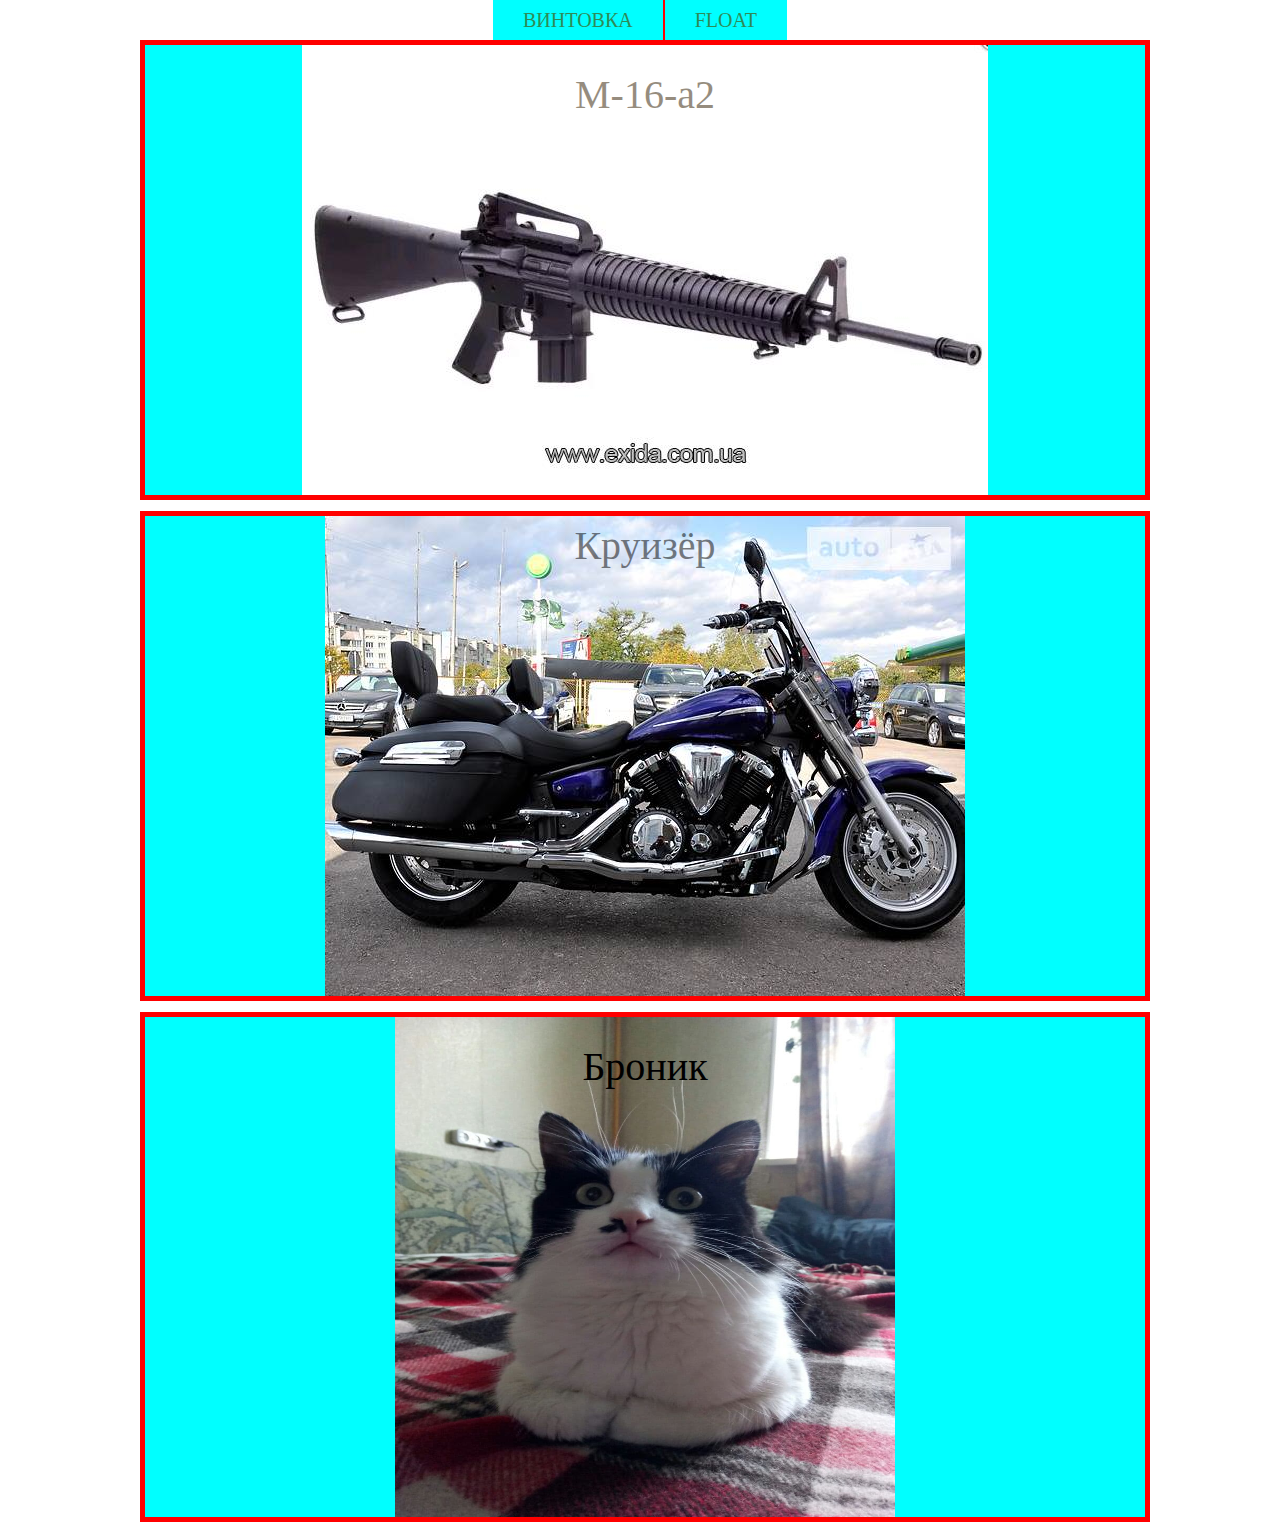
==== position/index.html @ 6215a7ce "menu" ====
<!DOCTYPE html>
<html lang="ru">
<head>
    <meta charset="UTF-8">
    <meta http-equiv="X-UA-Compatible" content="IE=edge">
    <meta name="viewport" content="width=device-width, initial-scale=1.0">
    <title>Красота</title>
    <link rel="stylesheet" href="css/style.css">
</head>
<body>
    <div class="wrapper">
        <div class="menu">
            <ul>
                <li><a href="../м-16/index.html">винтовка</a></li>
                <li><a href="../other/float/index.html">float</a></li>
            </ul>
        </div>
        <div class="border">         
            <div class="img">
                <img class="jpg" src="img/общая2.jpg" alt="M16-a2">
                <p class="text">М-16-а2</p>
            </div>
        </div>
        <div class="border">         
            <div class="img">
                <img class="jpg" src="img/Yamaha_XVS-1300__297136137f.jpg" alt="chopper">
                <p class="text-c">Круизёр</p>
            </div>    
        </div>
        <div class="border">         
            <div class="img">
                <img class="jpg-b" src="img/photo_2019-05-09_20-59-11.jpg" alt="cat">
                <p class="text-b">Броник</p>
            </div>
        </div>    
    </div>   
</body>
</html>
---- position/css/style.css ----
html, body, div, span, applet, object, iframe,
h1, h2, h3, h4, h5, h6, p, blockquote, pre,
a, abbr, acronym, address, big, cite, code,
del, dfn, em, img, ins, kbd, q, s, samp,
small, strike, strong, sub, sup, tt, var,
b, u, i, center,
dl, dt, dd, ol, ul, li,
fieldset, form, label, legend,
table, caption, tbody, tfoot, thead, tr, th, td,
article, aside, canvas, details, embed, 
figure, figcaption, footer, header, hgroup, 
menu, nav, output, ruby, section, summary,
time, mark, audio, video {
	margin: 0;
	padding: 0;
	border: 0;
	font-size: 100%;
	font: inherit;
	vertical-align: baseline;
}
/* HTML5 display-role reset for older browsers */
article, aside, details, figcaption, figure, 
footer, header, hgroup, menu, nav, section {
	display: block;
}
body {
	line-height: 1;
}
ol, ul {
	list-style: none;
}
blockquote, q {
	quotes: none;
}
blockquote:before, blockquote:after,
q:before, q:after {
	content: '';
	content: none;
}
table {
	border-collapse: collapse;
	border-spacing: 0;
}
.wrapper {
    width: 1000px;
    margin: 0 auto;
}
.border {
    width: 1000px;
    font-size: 100px;
    margin: 0 auto;
    border: 5px red solid;
    background-color: aqua;
    display: inline-block;
    line-height: 0;   
}
.img {
    width: 1000px;
    margin: 0 auto;
    font-size: 100px;
    display: inline-block;
}   
.text {
    text-align: center;
    font-size: 40px;
    position: relative;
    z-index: 2;
    display: block;  
    bottom: 400px;  
    opacity: 0.5; 
    color: rgb(48, 27, 0);
}    
.jpg {
    display: block;
    margin: 0 auto;
    position: relative;      
}
.text-c {
    text-align: center;
    font-size: 40px;
    position: relative;
    z-index: 2;
    display: block;  
    bottom: 450px;  
    opacity: 0.5; 
    color: black;    
}
.text-b {
    text-align: center;
    font-size: 40px;
    position: relative;
    z-index: 2;
    display: block;  
    bottom: 450px;  
    color: black;
}
.jpg-b {
    width: 500px;
    height: 500px;
    display: block;
    margin: 0 auto;
    position: relative;      
}
a {
    color: red;
    font-size: 20px;
    line-height: 20px;
    text-align: center;
    display: block;
    margin: 0 auto;
    padding: 10px;
}
ul {
    text-align: center;
    font-size: 0;
}
ul li {
    display: inline-block;
    background: aqua;
    font-size: 10px;
    border-right: red solid 2px;
}
ul li:last-child {
    border: none;
}
ul li:hover {
    background: green; 
    padding: 15px 35px;            
}
a:hover {
    color: red;
}
ul li a {
    text-decoration: none;
    color: seagreen;
    text-transform: uppercase;
    padding: 10px 30px;
    display: block;
}
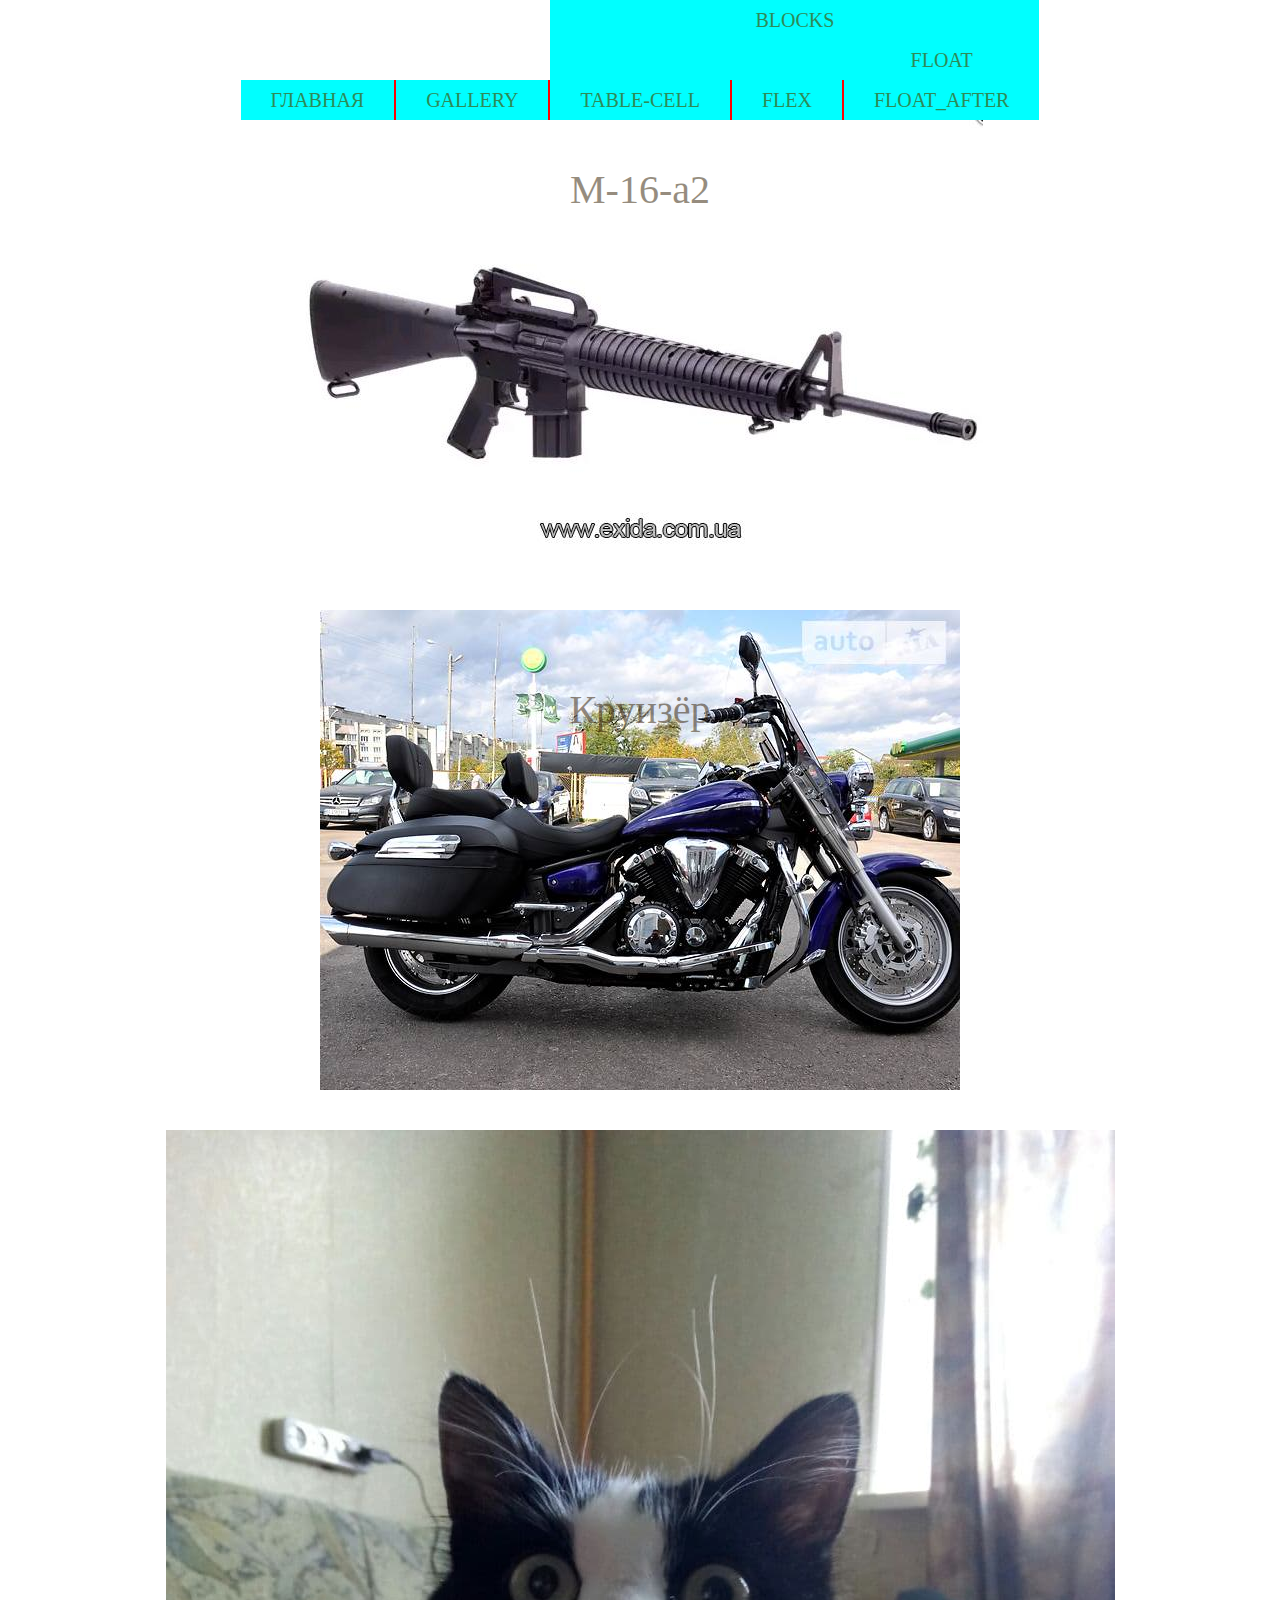
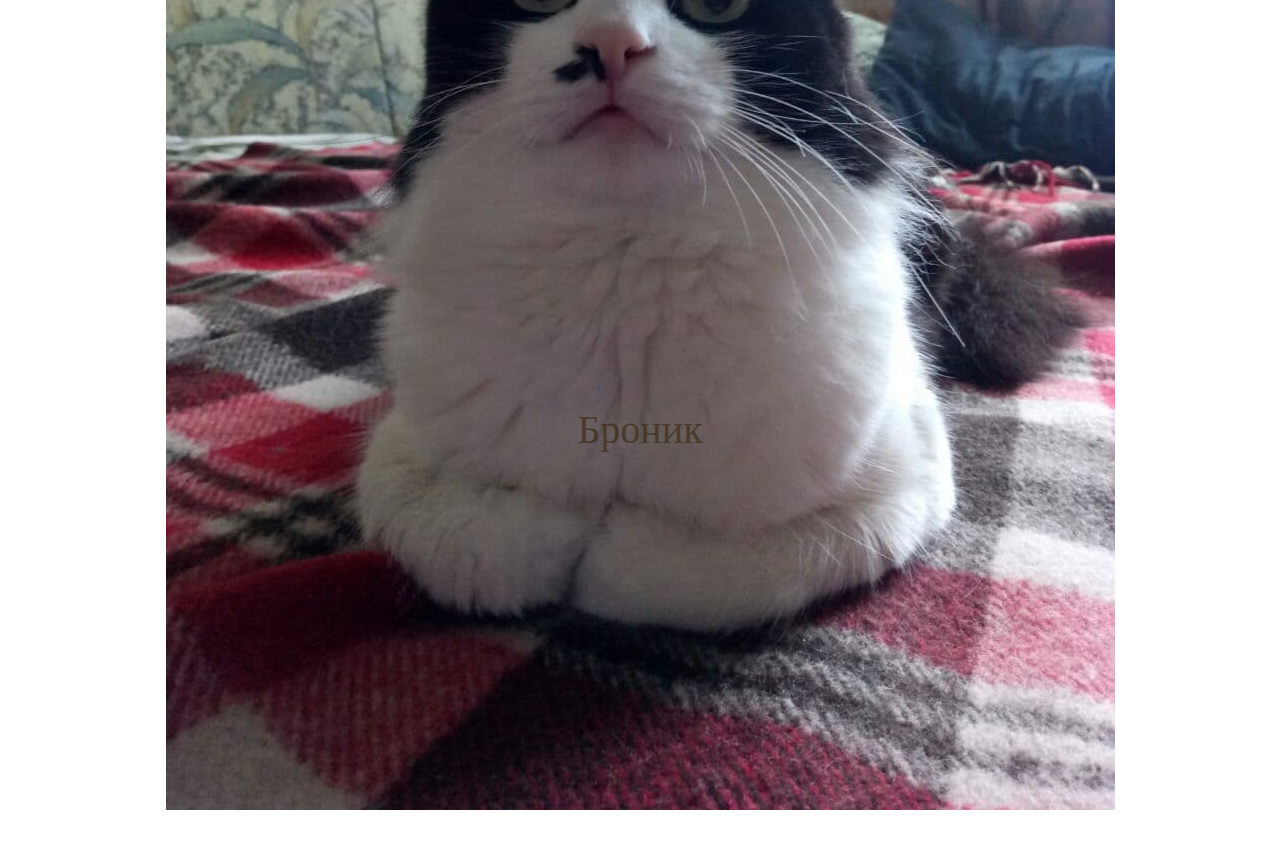
==== commit 84442e15: "Add files via upload" ====
--- a/position/index.html
+++ b/position/index.html
@@ -11,28 +11,39 @@
     <div class="wrapper">
         <div class="menu">
             <ul>
-                <li><a href="../м-16/index.html">винтовка</a></li>
-                <li><a href="../other/float/index.html">float</a></li>
+                <li><a href="#">главная</a></li>
+                <li><a href="../position/index.html">gallery</a></li>
+                <li class="parent"><a href="#"> blocks</a>
+                    <ul class="cld">
+                        <li><a href="../t-cell/index.html">table-cell</a></li>
+                        <li><a href="../other/flex/index.html">flex</a>
+                        <li class="parent-2"><a href="../other/float/index.html">float</a>
+                            <ul class="cld-2">
+                                <li><a href="../other/float_tech/index.html">float_after</a></li>
+                            </ul>
+                        </li>    
+                    </ul>
+                </li>
             </ul>
         </div>
-        <div class="border">         
-            <div class="img">
-                <img class="jpg" src="img/общая2.jpg" alt="M16-a2">
+        <div class="img">
+            <img class="jpg" src="img/общая2.jpg" alt="M16-a2">
+            <div class="abs1">
                 <p class="text">М-16-а2</p>
+            </div>    
+        </div>
+        <div class="img">
+            <img class="jpg" src="img/Yamaha_XVS-1300__297136137f.jpg" alt="chopper">
+            <div class="abs2">
+                <p class="text">Круизёр</p>
+            </div>    
+        </div>
+        <div class="img">
+            <img class="jpg" src="img/photo_2019-05-09_20-59-11.jpg" alt="cat">
+            <div class="abs3">
+                <p class="text">Броник</p>
             </div>
         </div>
-        <div class="border">         
-            <div class="img">
-                <img class="jpg" src="img/Yamaha_XVS-1300__297136137f.jpg" alt="chopper">
-                <p class="text-c">Круизёр</p>
-            </div>    
-        </div>
-        <div class="border">         
-            <div class="img">
-                <img class="jpg-b" src="img/photo_2019-05-09_20-59-11.jpg" alt="cat">
-                <p class="text-b">Броник</p>
-            </div>
-        </div>    
     </div>   
 </body>
 </html>